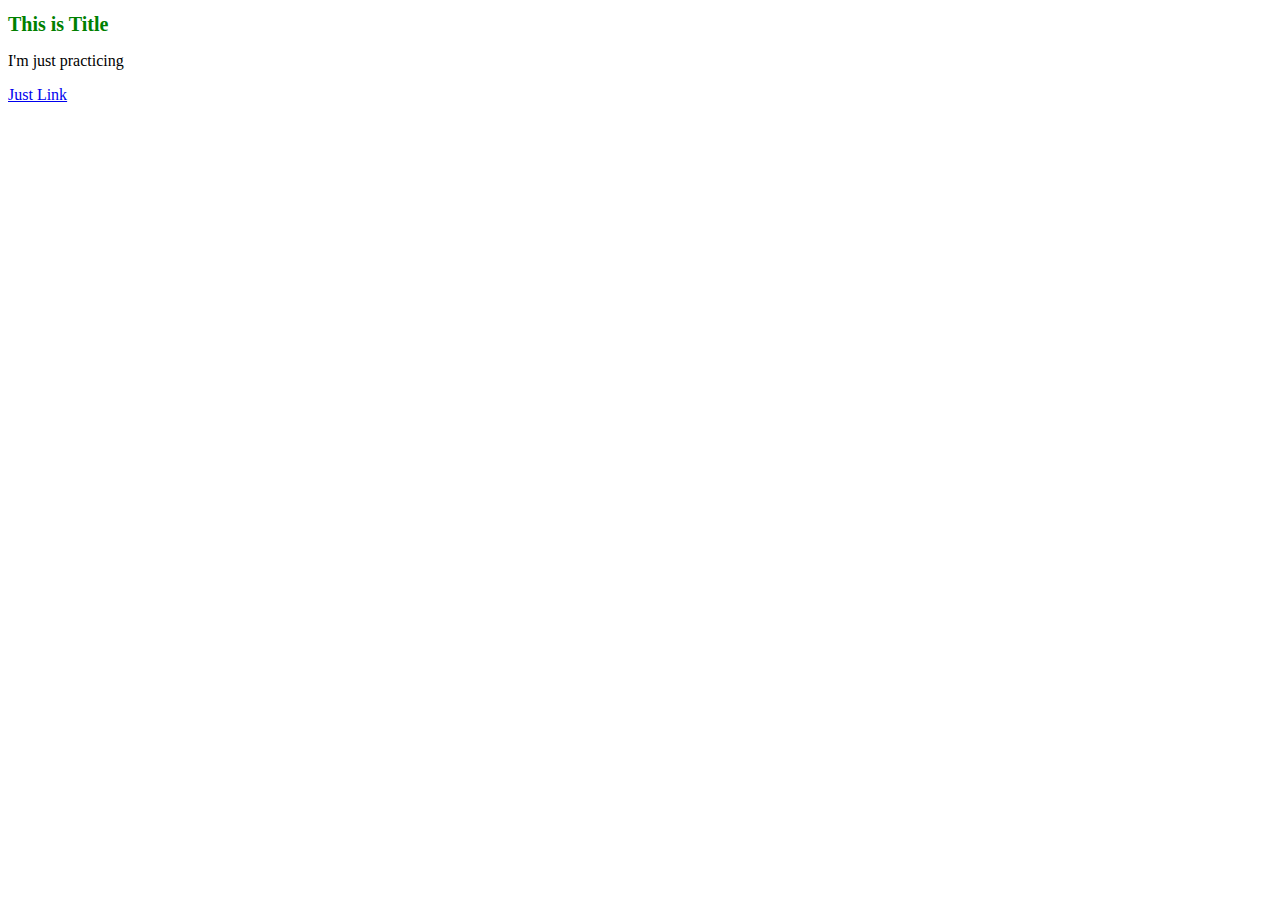
==== index.html @ 28b5ca6f "practice" ====
<!DOCTYPE html>
<html lang="en">
  <head>
    <meta charset="UTF-8" />
    <meta name="viewport" content="width=device-width, initial-scale=1.0" />
    <meta http-equiv="X-UA-Compatible" content="ie=edge" />
    <title>This is Title</title>
    <style>
      h1 {
        color: green;
        font-size: 20px;
      }
    </style>
  </head>
  <body>
    <h1>This is Title</h1>
    <p>I'm just practicing</p>
    <a href="contact-me.html">Just Link</a>
  </body>
</html>
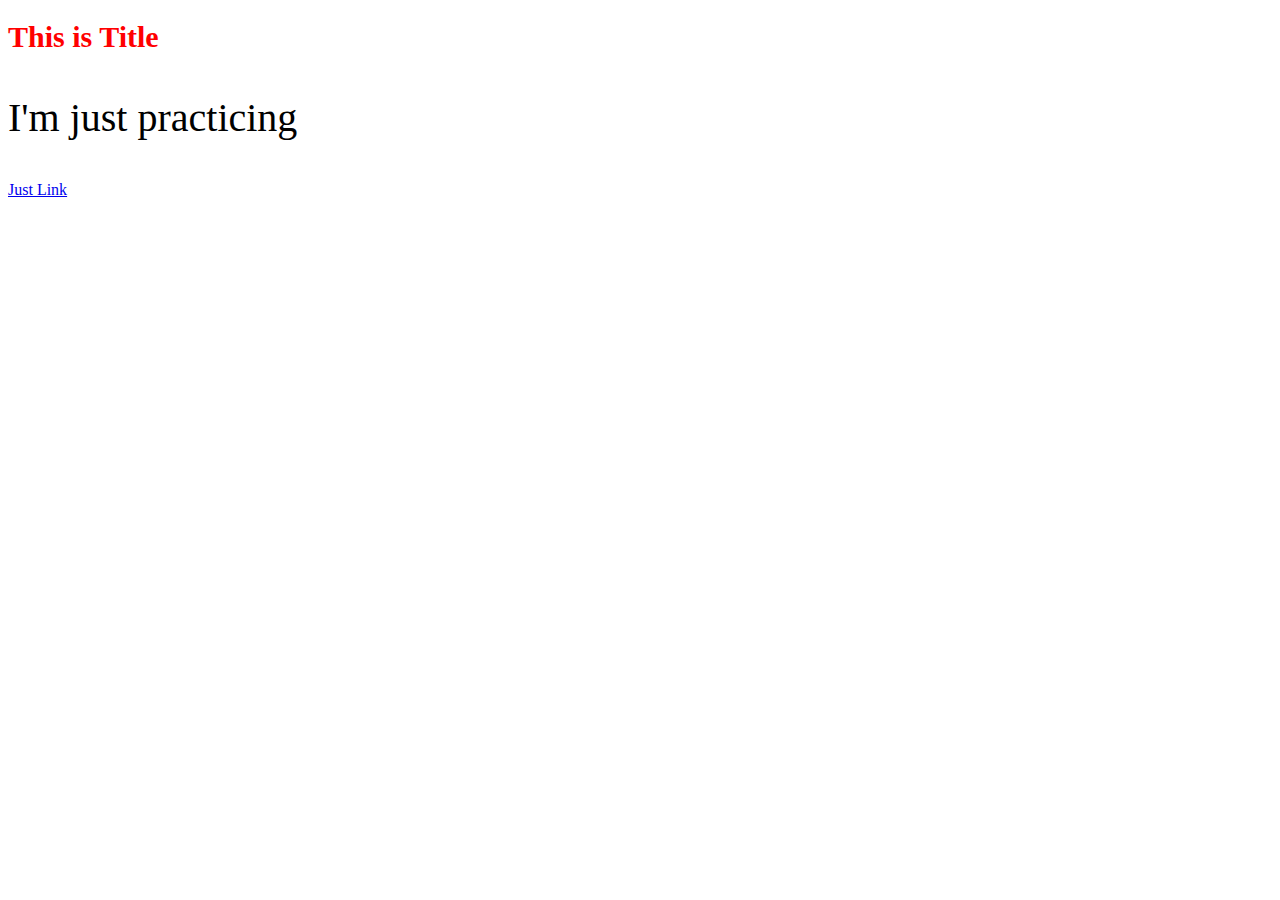
==== commit 4f386eed: "css box practice" ====
--- a/index.html
+++ b/index.html
@@ -5,12 +5,7 @@
     <meta name="viewport" content="width=device-width, initial-scale=1.0" />
     <meta http-equiv="X-UA-Compatible" content="ie=edge" />
     <title>This is Title</title>
-    <style>
-      h1 {
-        color: green;
-        font-size: 20px;
-      }
-    </style>
+    <link href="styles.css" rel="stylesheet" />
   </head>
   <body>
     <h1>This is Title</h1>
@@ -18,3 +13,4 @@
     <a href="contact-me.html">Just Link</a>
   </body>
 </html>
+
--- a/styles.css
+++ b/styles.css
@@ -0,0 +1,8 @@
+h1 {
+  color: red;
+  font-size: 30px;
+}
+
+p {
+  font-size: 40px;
+}
